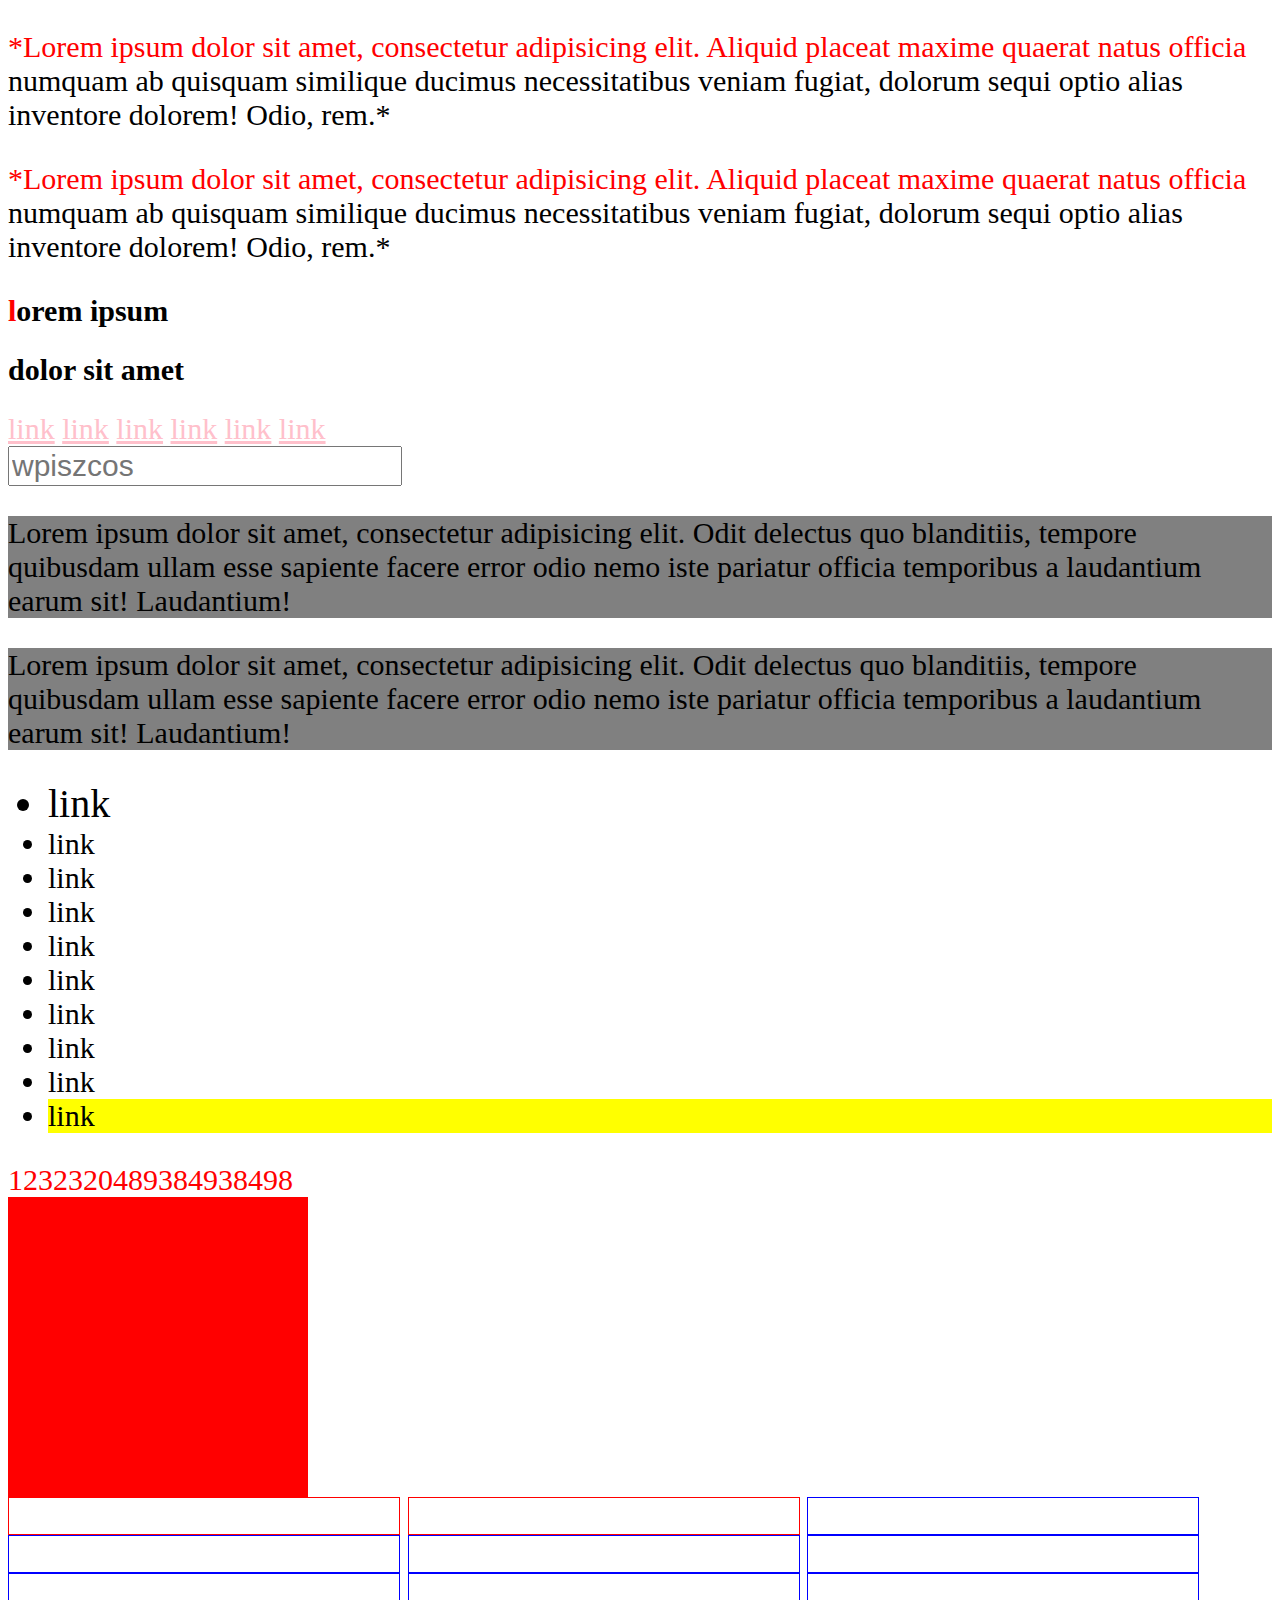
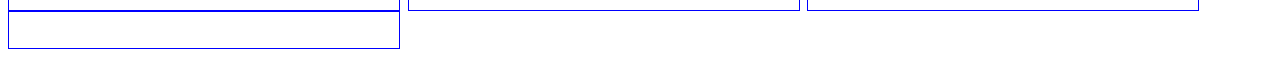
==== css-rozszerzony/index.html @ 8077c1c9 "stylowanie selektorow" ====
<!DOCTYPE html>
<html lang="en">
<head>
    <meta charset="UTF-8">
    <title>Document</title>
    <link rel="stylesheet" href="css/style.css">
</head>
<body>
    <div id="kontener">
        <p>Lorem ipsum dolor sit amet, consectetur adipisicing elit. Aliquid placeat maxime quaerat natus officia numquam ab quisquam similique ducimus necessitatibus veniam fugiat, dolorum sequi optio alias inventore dolorem! Odio, rem.</p>
        <p>Lorem ipsum dolor sit amet, consectetur adipisicing elit. Aliquid placeat maxime quaerat natus officia numquam ab quisquam similique ducimus necessitatibus veniam fugiat, dolorum sequi optio alias inventore dolorem! Odio, rem.</p>
        <h1>lorem ipsum</h1>
        <h2>dolor sit amet</h2>
    </div>
    
    <!--stworz div o id link w nim 5 linkow
    #link>a{link}*5-->
    
    <div id="link">
        <a href="#kontener">link</a>
        <a href="#">link</a>
        <a href="#">link</a>
        <a href="#">link</a>
        <a href="#">link</a>
        <a href="http://google.com">link</a>
    </div>
    
    <div id="formularz">
        <form action="">
            <input type="text" placeholder="wpiszcos">
        </form>
    </div>
    <!--atrybuty w emmecie nawias kwadratowwy
        #lang[lang=pl]>p{Lorem}*2-->
    <div id="lang" lang="pl">
        <p>Lorem ipsum dolor sit amet, consectetur adipisicing elit. Odit delectus quo blanditiis, tempore quibusdam ullam esse sapiente facere error odio nemo iste pariatur officia temporibus a laudantium earum sit! Laudantium!</p>
        <p>Lorem ipsum dolor sit amet, consectetur adipisicing elit. Odit delectus quo blanditiis, tempore quibusdam ullam esse sapiente facere error odio nemo iste pariatur officia temporibus a laudantium earum sit! Laudantium!</p>
    </div>
    
    <!--childs-->
    <div id="child">
        <ul>
            <li>link</li>
            <li>link</li>
            <li>link</li>
            <li>link</li>
            <li>link</li>
            <li>link</li>
            <li>link</li>
            <li>link</li>
            <li>link</li>
            <li>link</li>
        </ul>
    </div>
    <!--jesli bedzie wiecej dzieci to nie bedzie dzialac-->
    <div id="only-child">    
        <span>1232320489384938498</span>
    </div>
    
    <div></div>
    <!--#atrybuty>form>input*10-->
    <div id="atrybuty">
        <form action="">
            <input type="text" title="cokolwiek 123">
            <input type="text" title="cokolwiek 1232">
            <input type="text" title="cokolwiek">
            <input type="text" title="cokolwiek">
            <input type="text" title="gdziekolwiek">
            <input type="text" title="gdziekolwiek">
            <input type="text" title="gdziekolwiek">
            <input type="text" title="gdziekolwiek">
            <input type="text" title="jakkolwiek">
            <input type="text" title="jakkolwiek">
        </form>
    </div>
</body>
</html>
---- css-rozszerzony/css/style.css ----
/* selektor atrybutu input[type=""] */

/*selektor absolutny*/
* {
    font-size: 30px;
}

/*selektor pseudo elementu
wchodzi w skład znacznika
content musi by zawsze uzupelniony, nawet jesli ma byc pusty

do contentu mozemy wrzucic unit code, np znaczek fb, koperty i inne rzeczy i zawsze wyprzedzamy je \, albo tym drugim slashem
*/

#kontener p::before {
    content: '*';
}

#kontener p::after {
    content: '*';
}
/*łapie tylko pierwsza litere, i to musi byc litera a nie znak interpunkcyjny*/
#kontener h1::first-letter {
    color: red;
}

#kontener p::first-line {
    color: red;
}

/*pseudo klasy linkow zawsze musza byc w tej kolejnosci
hover, podswietla na jakis kolor kiedy najezdzamy
*/

#link a:link {
    color: pink;
}

#link a:visited {
    color: gray;
}

#link a:hover {
    color:yellow;
}

#link a:active {
    color: red;
}

/*focus na imput*/

#formularz input:focus {
    color: red;
}

/*pseudoklasy target lang 
link bedzie odwolywal sie do div kontener i tworzyl przy tym border*/
div:target {
    border: 1px solid blue;
}

div[lang="pl"] p {
    background-color: gray;
}

/*childs*/

#child ul li:first-child {
    font-size: 40px;
}

#child ul li:last-child {
    background-color: yellow;
}

#only-child span:only-child {
    color: red;
}

div:empty {
    height: 300px;
    width: 300px;
    background-color: red;
}

/*atrybuty*/

/*ten ponizej wybierze selektor z pelna nazwa cokolwiek, nie zadziala jesli wpiszemy kolwiek, albo co, musi byc pelne slowo*/
#atrybuty input[title~="cokolwiek"] {
    border: 1px solid green;
}
/*z gwaizdka zamiast tyldy zadziala na wsyzstkie elementy*/
#atrybuty input[title*="kolwiek"] {
    border: 1px solid red;
}

/*sprawdza wszystkie czy zaczynaja sie najak*/
#atrybuty input[title^="jak"] {
    border: 1px solid blue;
}

#atrybuty input[title$="wiek"] {
    border: 1px solid blue;
}
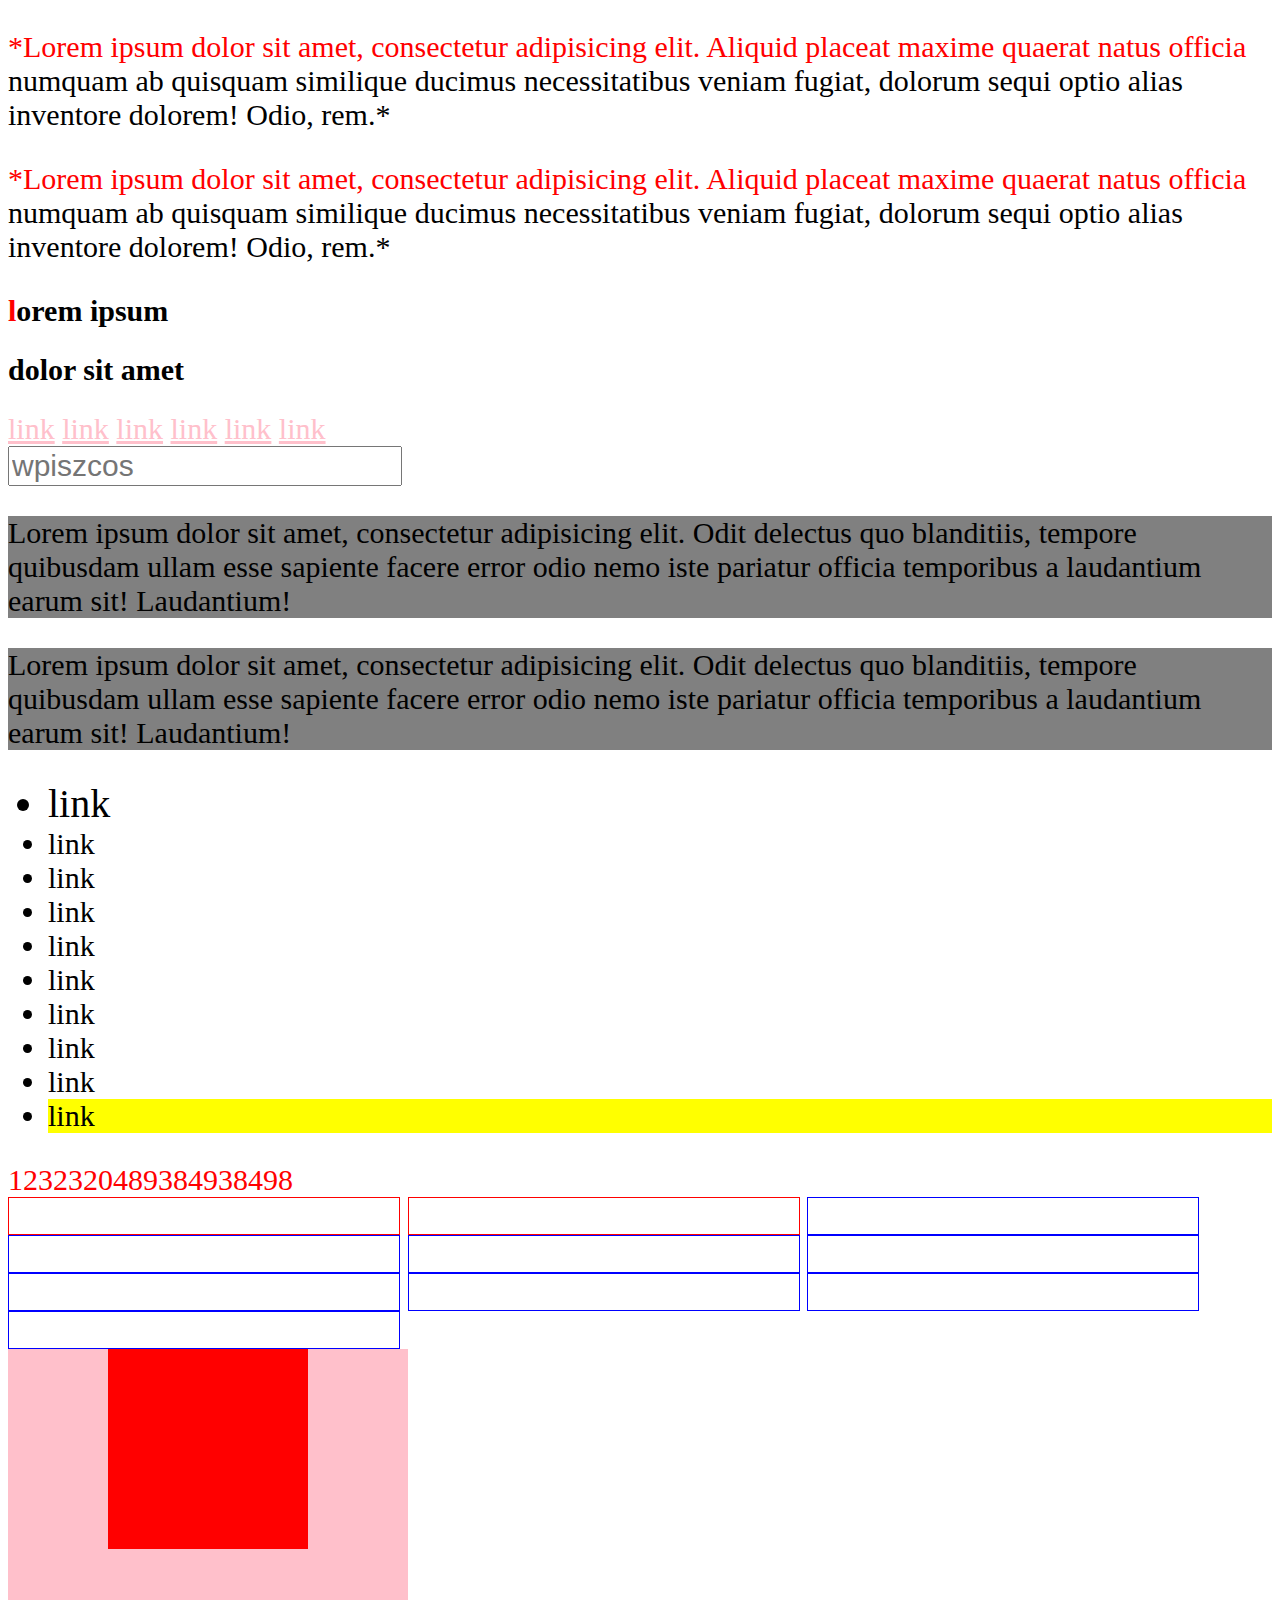
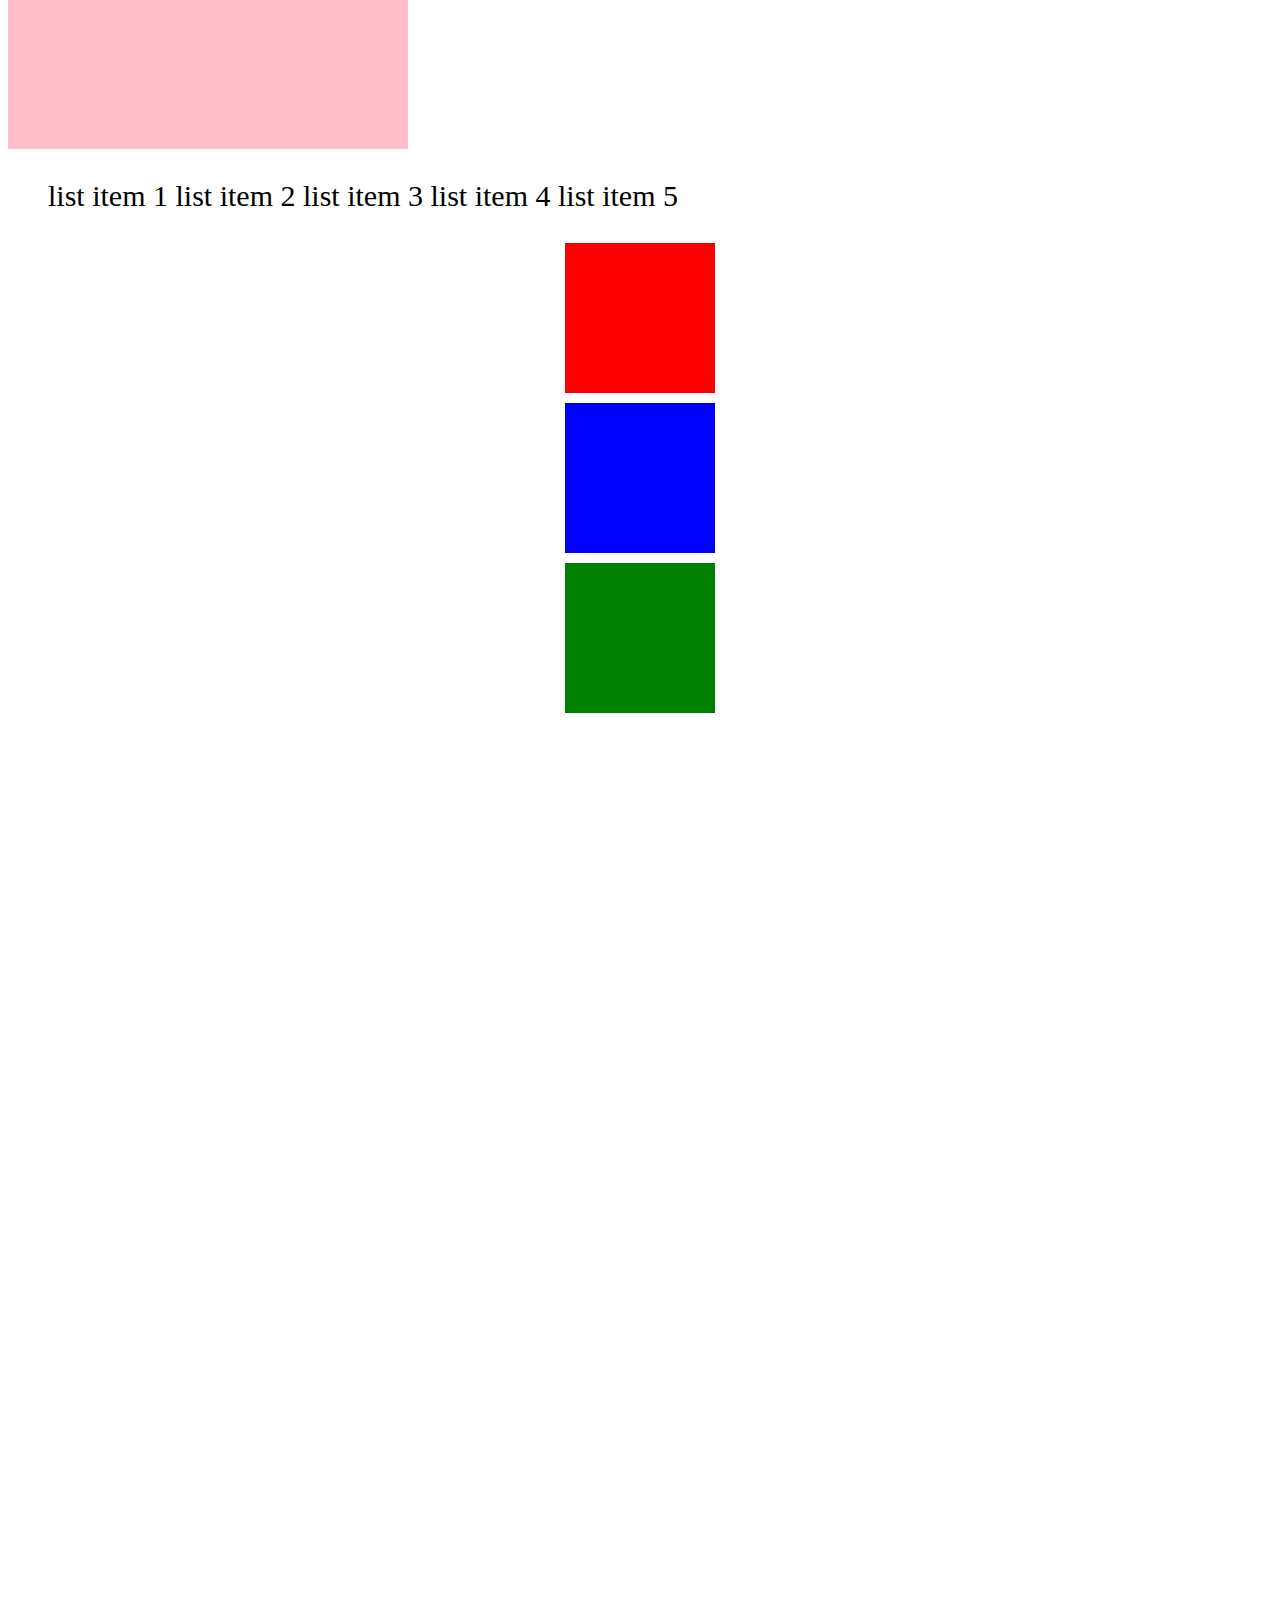
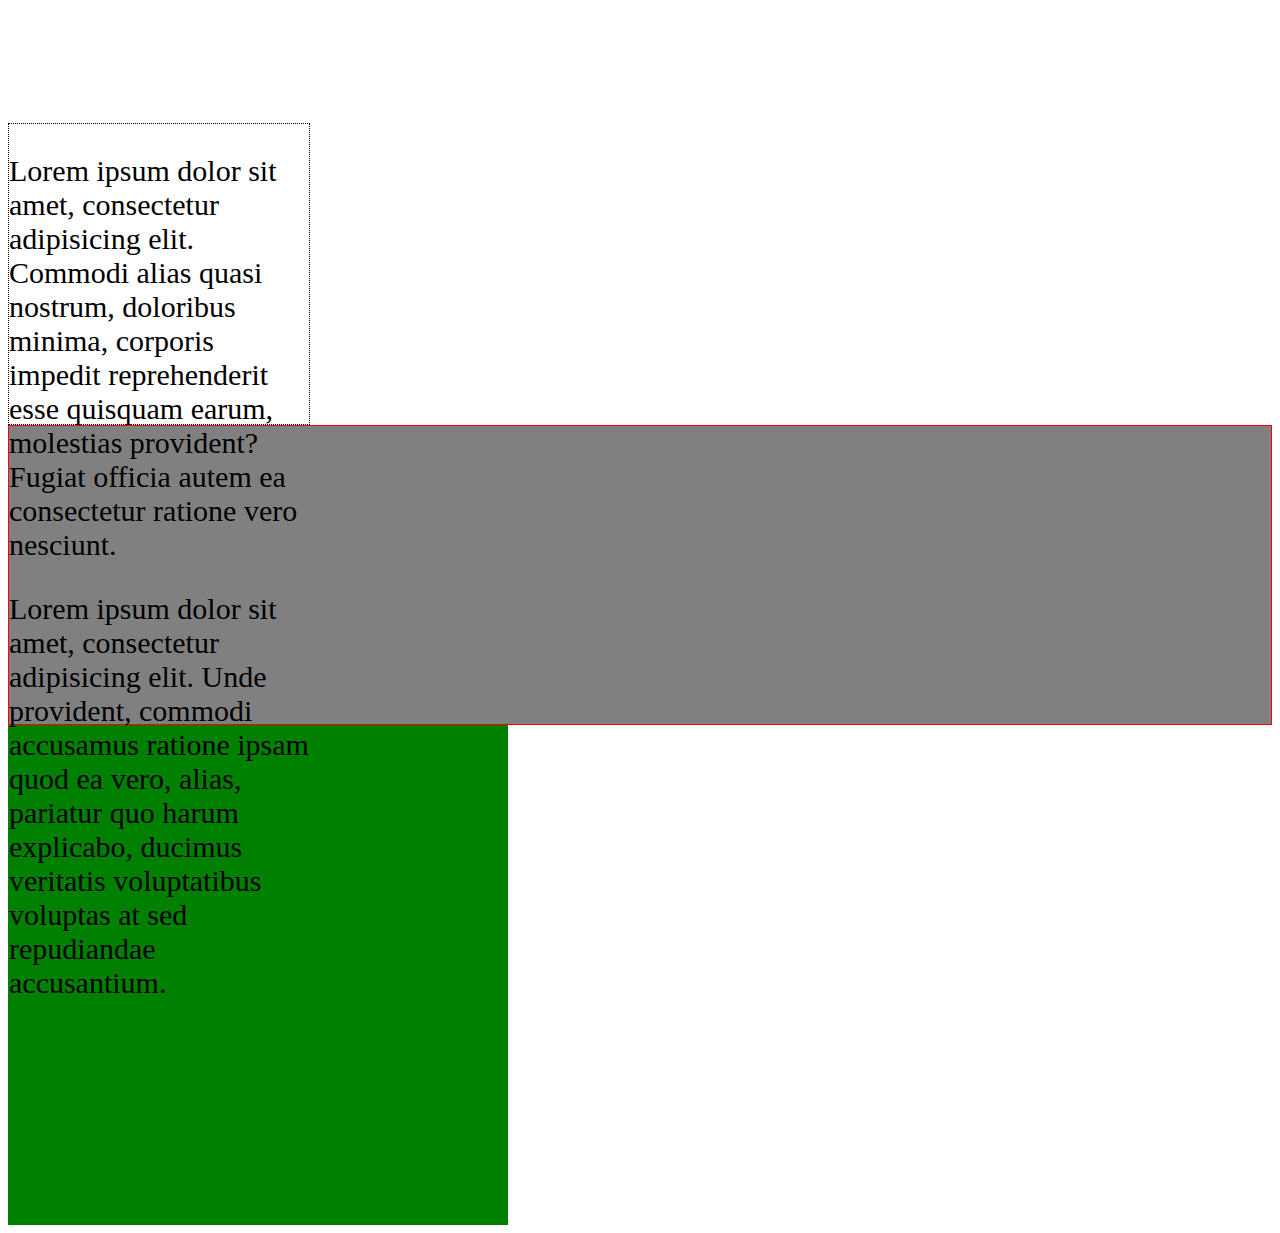
==== commit f1806346: "zajecia css 290717" ====
--- a/css-rozszerzony/index.html
+++ b/css-rozszerzony/index.html
@@ -2,8 +2,13 @@
 <html lang="en">
 <head>
     <meta charset="UTF-8">
+    
+    <!-- meta:vp   -->
+    <meta name="viewport" content="width=device-width, user-scalable=no, initial-scale=1.0, maximum-scale=1.0, minimum-scale=1.0">
+    
     <title>Document</title>
     <link rel="stylesheet" href="css/style.css">
+    <link rel="stylesheet" href="css/responsive.css">
 </head>
 <body>
     <div id="kontener">
@@ -73,5 +78,84 @@
             <input type="text" title="jakkolwiek">
         </form>
     </div>
+    
+    <!-- inline block -->
+    <div id="inline-block">
+        <div class="inline-block-inner"></div>
+    </div>
+    
+    <!--  inline-block ul li 
+    #inline-block-ul>ul>li{list item $}*5
+      -->
+    <div id="inline-block-ul">
+        <ul>
+            <li>list item 1</li>
+            <li>list item 2</li>
+            <li>list item 3</li>
+            <li>list item 4</li>
+            <li>list item 5</li>
+        </ul>
+    </div>
+    
+    <!--  floatowanie  
+    elementy zaburzaja flow dokumentu,a by przywrocici flow nalezy po elemencie floatowanym umiescic element z właściwością clear: right/left/both;
+    -->
+<!--
+    <div id="floated">
+        <div class="floated-inner"></div>
+        <div class="clear"></div>
+    </div>
+    
+-->
+<!-- tranzycje 
+pozwalaja na uzyskanie lefektu przejscia (animacji) danego elementu po akcji uzytkownika
+-->
+<!--      <div id="tranzycje"></div>-->
+      
+      <div id="outern">
+          <div class="square red"></div>
+          <div class="square blue"></div>
+          <div class="square green"></div>
+      </div>
+      
+<!--    sterowanie tlem  -->
+
+<div id="wlasciwosci-tla"></div>
+
+<!--overflow-->
+
+<div id="overflow">
+    <p>Lorem ipsum dolor sit amet, consectetur adipisicing elit. Commodi alias quasi nostrum, doloribus minima, corporis impedit reprehenderit esse quisquam earum, molestias provident? Fugiat officia autem ea consectetur ratione vero nesciunt.</p>
+    <p>Lorem ipsum dolor sit amet, consectetur adipisicing elit. Unde provident, commodi accusamus ratione ipsam quod ea vero, alias, pariatur quo harum explicabo, ducimus veritatis voluptatibus voluptas at sed repudiandae accusantium.</p>
+</div>
+
+<!--box-sizing-->
+<div id="box-sizing">
+    
+    
+</div>
+
+<!--responsywny-->
+<div id="responsywny"></div>
+
+
+
+
+
+
+
+
+
+
+
+
+
+
+
+
+
+
+
+
 </body>
 </html>
--- a/css-rozszerzony/css/style.css
+++ b/css-rozszerzony/css/style.css
@@ -78,11 +78,13 @@
     color: red;
 }
 
+/*
 div:empty {
     height: 300px;
     width: 300px;
     background-color: red;
 }
+*/
 
 /*atrybuty*/
 
@@ -102,4 +104,178 @@
 
 #atrybuty input[title$="wiek"] {
     border: 1px solid blue;
-}+}
+
+/* inline block */
+
+#inline-block {
+    width: 400px;
+    height: 400px;
+    background-color: pink;
+    text-align: center;
+}
+
+#inline-block .inline-block-inner {
+    width: 200px;
+    height: 200px;
+    background-color: red; 
+    display: inline-block;
+/* ale tu juz ie zadziala inline-height: 20px czy 400px, to zadziała tylko na tekst   */
+}
+
+/* inline-block li - zamiast listy itemow wyswietli elementy w linii*/
+#inline-block-ul ul li {
+    display: inline-block;
+}
+
+/*float*/
+#floated .floated-inner {
+    width: 200px;
+    height: 200px;
+    background-color: red;
+    float: left;
+}
+
+/*clear float*/
+#floated .clear {
+    clear: left;
+}
+/*transition
+transition property jest przed wywolaniem akcji/pseudo klas - bo inaczej po koncu akcji bedzie przeskakiwac skokowo
+*/
+/*wystarczy dodac wlasciwosc transition-duration poniewaz transition-property domyslnie ustawiona jest na all*/
+    /*akcja wywolywana po dwoch sekundach po okresleniu elementu kursorem, zeby znowu zmienic kolor musimy zabrac myszke z elementu, to jest czas trwania animacji
+    
+    uzywanie przedrostkow dla roznych przeglodarek
+    -o-transition-property: background-color;
+    -ms-transition-property: background-color;
+    -moz-transition-property: background-color;
+    -webkit-transition-property: background-color;
+    transition-property: background-color;
+    */
+#tranzycje {
+    width: 400px;
+    height: 400px;
+    background-color: red;
+/*
+    transition-duration: 2s; 
+    transition-property: width;
+    transition-delay: 3s;
+    transition-timing-function: linear;
+*/
+    transition: width 5s linear 2s;
+
+}
+
+#tranzycje:hover {
+/*    background-color: blue;*/
+    width: 200px;
+}
+
+/*
+marginesy
+margin-top: 10px
+margin-right: 10px;
+margin-bottom: 10px;
+margin-left: 10px;
+
+margin: 10px; - jednoparametrowy lapie wszystkie strony
+margin: 10px 20 px; - dwuparametrowy lapie gora-dol lewo-prawo
+margin: 10px 10px 10px - trzyparametrowy: gora, lewo-prawo, dol
+margin: 10px 10px 10px 10px - czteroparametrowy gora, prawo, dol, lewo
+
+*/
+
+#outern {
+    width: 100%;
+}
+
+#outern .square {
+    width: 150px;
+    height: 150px;
+    margin: 0 auto;
+    margin-bottom: 10px;
+    transition-duration: 2s;
+}
+
+#outern .red {
+    background-color: red;
+    transition-property: width;
+}
+
+#outern .blue {
+    background-color: blue;
+    transition-property: height;
+}
+
+#outern .green {
+    background-color: green;
+    transition-property: width, height;
+}
+
+#outern .red:hover {
+    width: 300px;
+}
+
+#outern .blue:hover {
+    height: 300px;
+}
+
+#outern .green:hover {
+    height: 300px;
+    width: 300px;
+}
+
+/*url() - podajemy jako url ('sciezkadopliku')*/
+/*domyslnie, podane jest background-repeat: repeat - powtarzaj po x i po y
+mozna wylaczyc background-repeat,za pomoca no-repeat, mozna sterowac w ktorym kierunku tlo ma sie powtarzac np background-repeat: repeat-x, background-repeat: repeat-y
+*/
+
+/*background-position: wartosc wartosc - ustawia pozycje tla najpierw po x nastepnie po y. podajac jedna warotsc druga ustawiana jest domyslnie na center. Mozliwe ustawienia: left, center, top , bottom, % - lub inne jednostki miary*/
+
+/*background-attachmnet ustala sposob zachowania sie tla (fixed->efekt parallax, scroll, local)*/
+
+/*background size: okresla rozmiar obrazu w tle, mozliwe wartosci podane w absolutnych jednastkach miary (np px, cm, in) lub w relatwnych jedn miary (%, vh, vw i in), contain - zachowaj apect ratio obrazka i wypelnij nim kontener (do max rozmiaru obrazka) - zostawia przezroczyste paski- , cover - zachowaj aspect ratio obrazkai wypelnij nim kontener, ten ucina obrazek ale jest czesciej uzywany
+jesli uzywamy jednostek to podajemy tylko jedna miare zeby zachowac aspekt ratio*/
+
+#wlasciwosci-tla {
+    background-image: url('https://ogrod.smcloud.net/s/user_photos/thumbnails/50/64/01/5064019841099f23_620x0_zdjecie-duze.jpeg');
+    height: 1000px;
+    background-repeat: no-repeat;
+    background-position: center center;
+    background-attachment: fixed;
+    background-size: cover;
+    
+/* background: url('https://ogrod.smcloud.net/s/user_photos/thumbnails/50/64/01/5064019841099f23_620x0_zdjecie-duze.jpeg') no-repeat;
+    background-size: cover;*/
+}
+
+#overflow {
+    border: 1px dotted black;
+    height: 300px;
+    width: 300px;
+}
+/*dla ustalonych wysokosci i szerokosci contnet-box nie wlicza paddingow i border, border-box trzyma ustalona wysokosc i szerokosc, wliczajac padding i border*/
+#box-sizing {
+    border: 1px solid red;
+    padding: 50px;
+    width: 100%;
+    height: 300px;
+    background-color: grey;
+    box-sizing: border-box; /* trzyma ustalona szerokosc wliczajac padding i border, jak pojawil nam sie suwak na szerkosci to ta opcja ten suwak usuniemy*/
+}
+
+#responsywny {
+    width: 500px;
+    height: 500px;
+    background-color: green;
+}
+
+
+
+
+
+
+
+
+
--- a/css-rozszerzony/css/responsive.css
+++ b/css-rozszerzony/css/responsive.css
@@ -0,0 +1,64 @@
+/*media queries tworzymy za pomoca slowa kluczowego media poprzedzonego @, astepnie podajemy od jakich parametrow ma byc uzaleznione wlaczenie konkretnych stylow*/
+
+/*zazwyczaj okresla sie 4 podzialy dla urzadzen:
+-480px;
+-768px;
+-980px;
+-1200px; 
+sterujemy za pomocą "max-width", czasem (rzadko...) zdarza sie, ze potrzeba pisac przedzialy (min-width and max-width)*/
+
+/*
+@media screen and (min-width: 768px) and (max-width: 1200px) { 
+    #responsywny {
+        background-color: red;
+    }
+}
+*/
+
+/*orientacje*/
+/*portrait - wyzszy niz szerszy*/
+/*
+@media (orientation: portrait) {
+    #responsywny {
+        width: 100%;
+    }
+}
+*/
+/*landscape - szerszy niz wyzszy*/
+/*
+@media (orientation: landscape) {
+    #responsywny {
+        width: 50%;
+    }
+}
+*/
+
+/*
+@media print {
+    #kontener p {
+        color: pink;
+    }
+}
+*/
+
+/*
+@media not all and (max-width: 600px) {
+    html {
+        background: red;
+    }
+}*/
+
+/*regula dla 768px nadpiszemy regule dla 1200px.
+przy tworzeniu responsywnych mniejsze wartosci leca na dol arkusz styli*/
+
+@media screen and (max-width: 1200px) { 
+    #responsywny {
+        background-color: grey;
+    }
+}
+
+@media screen and (max-width: 768px) { 
+    #responsywny {
+        background-color: red;
+    }
+}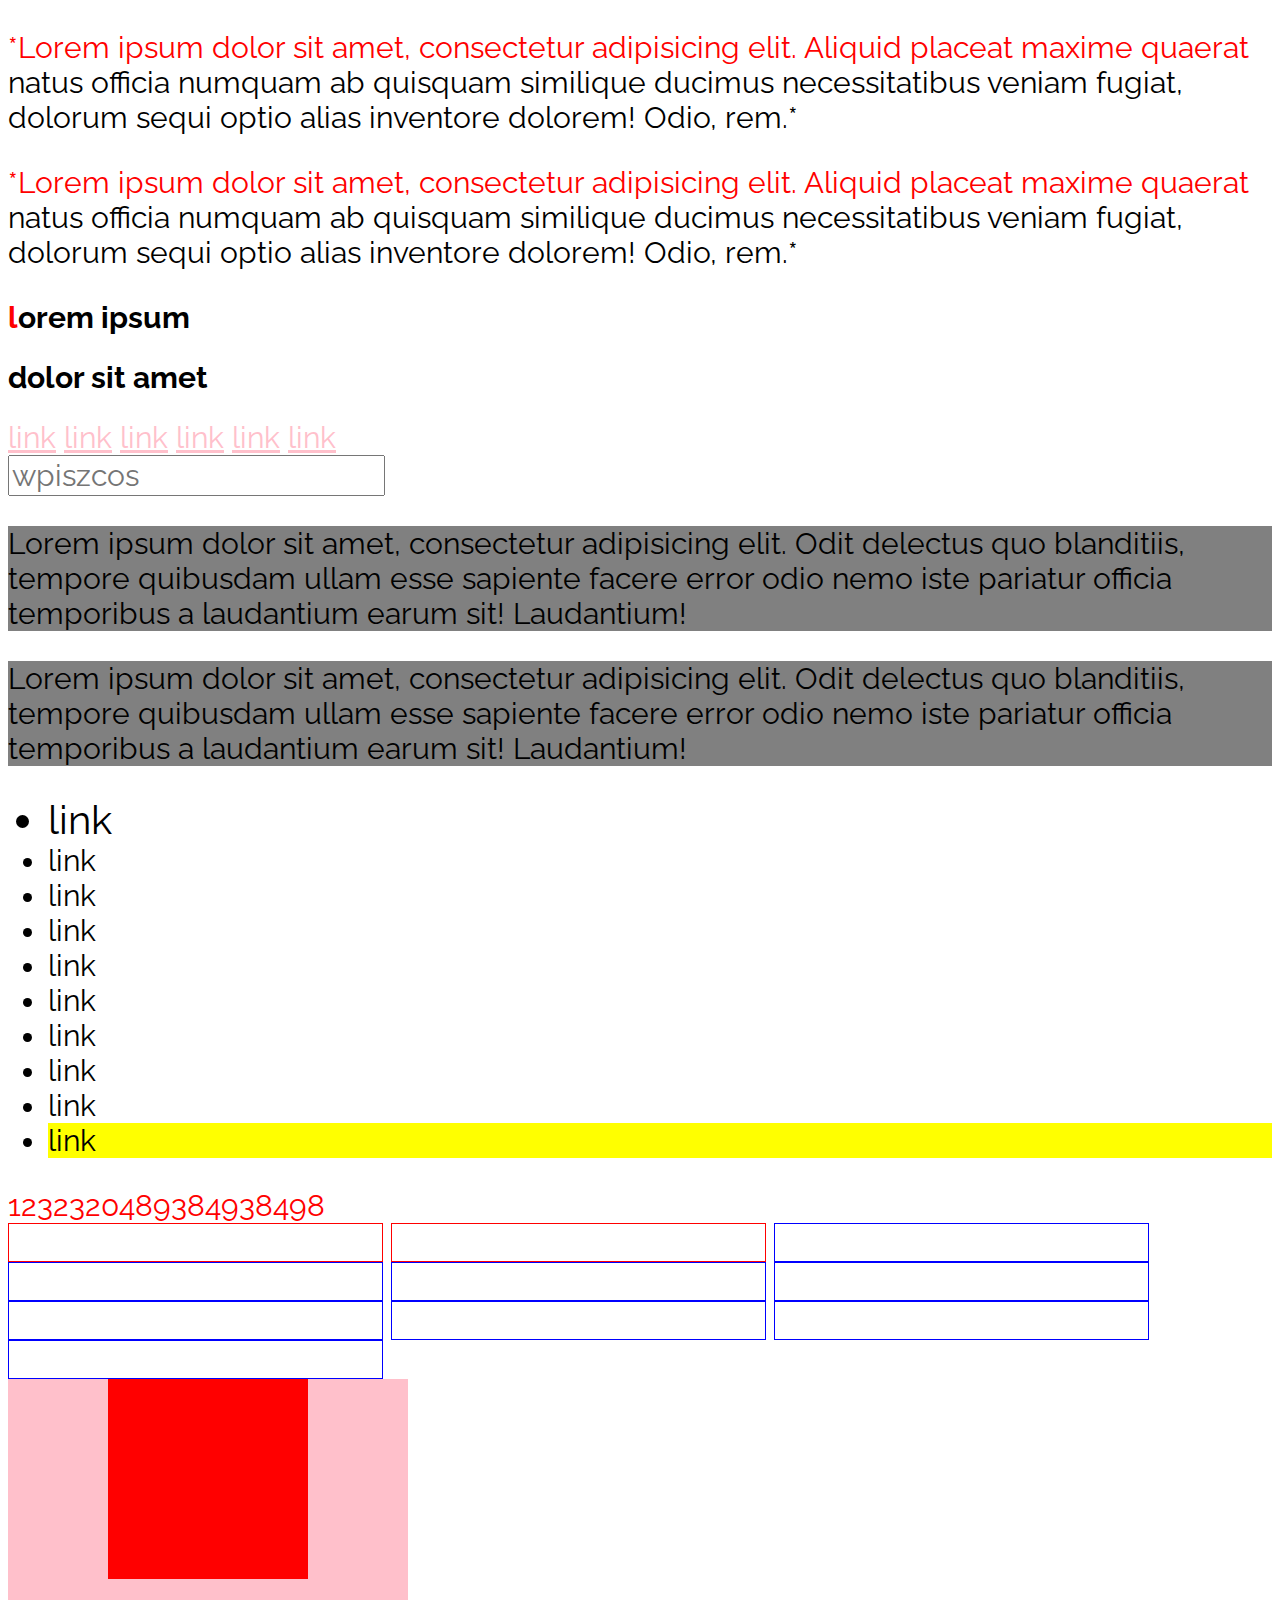
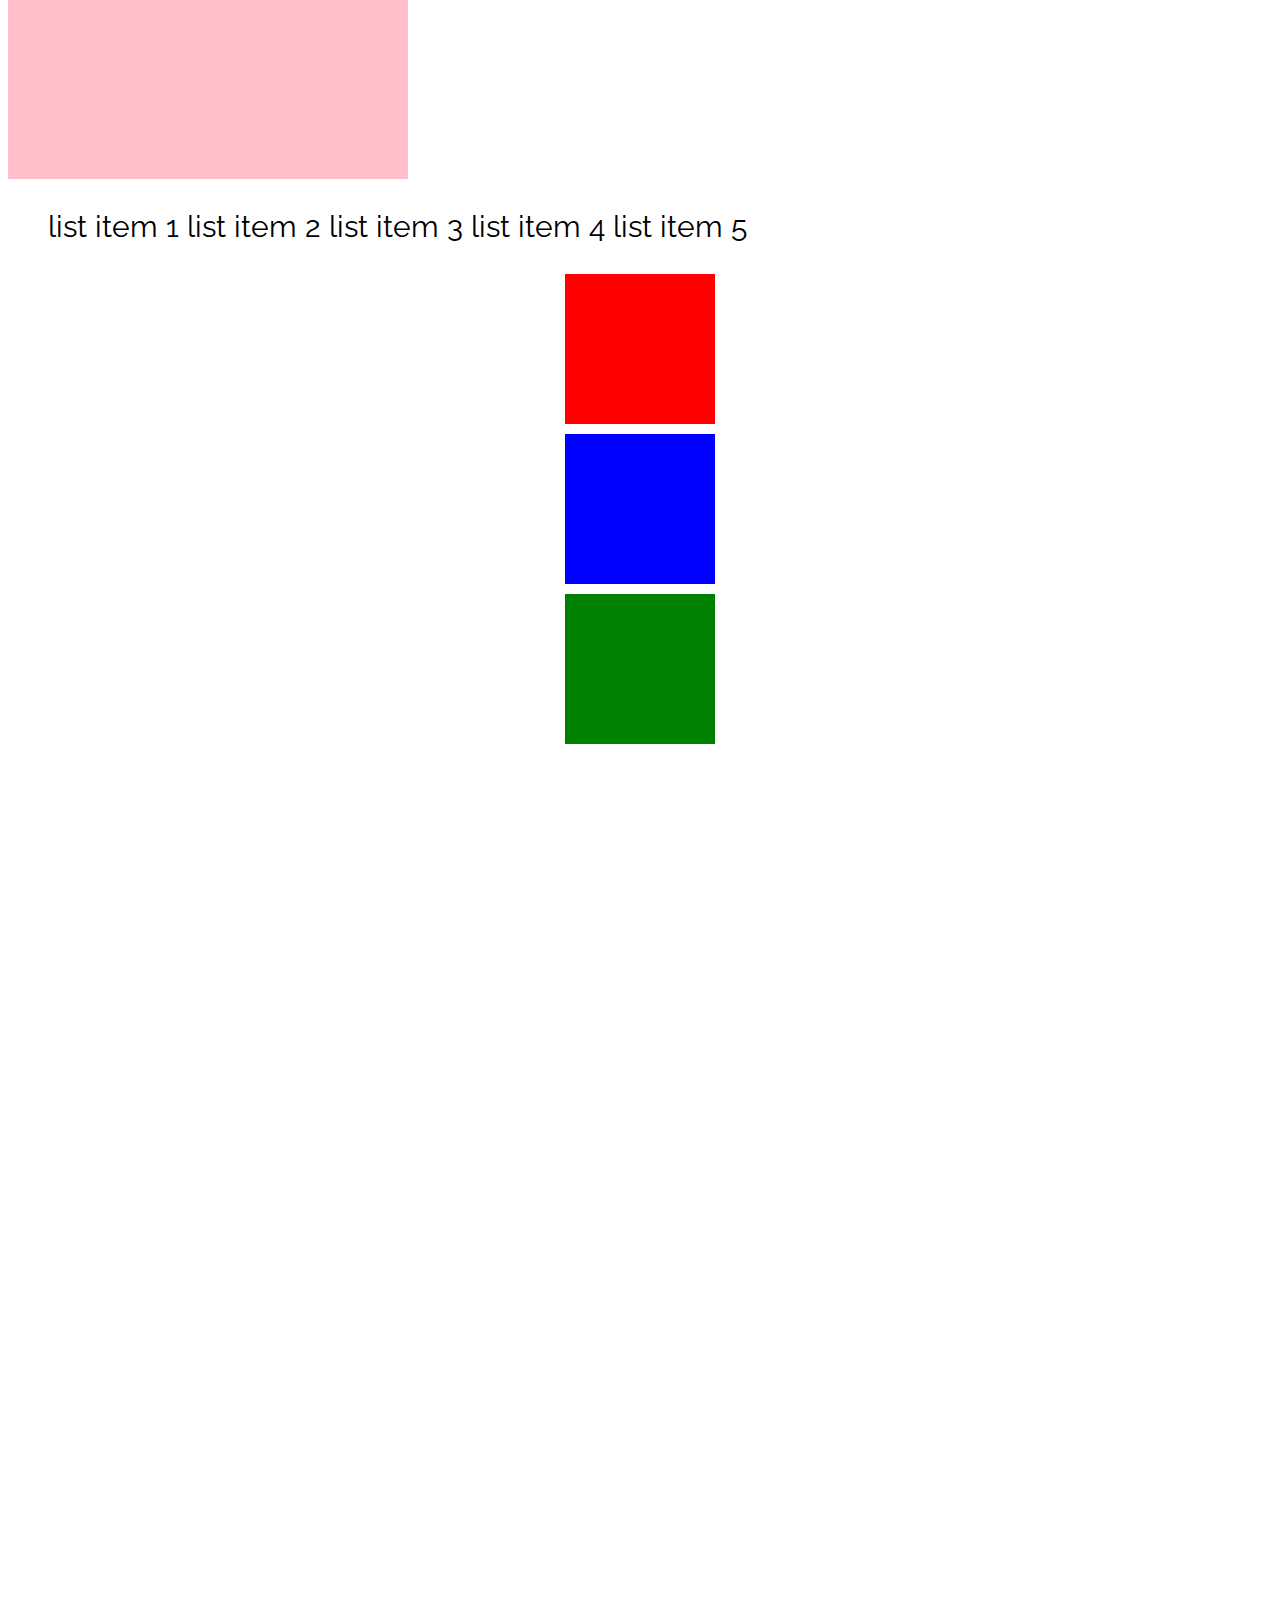
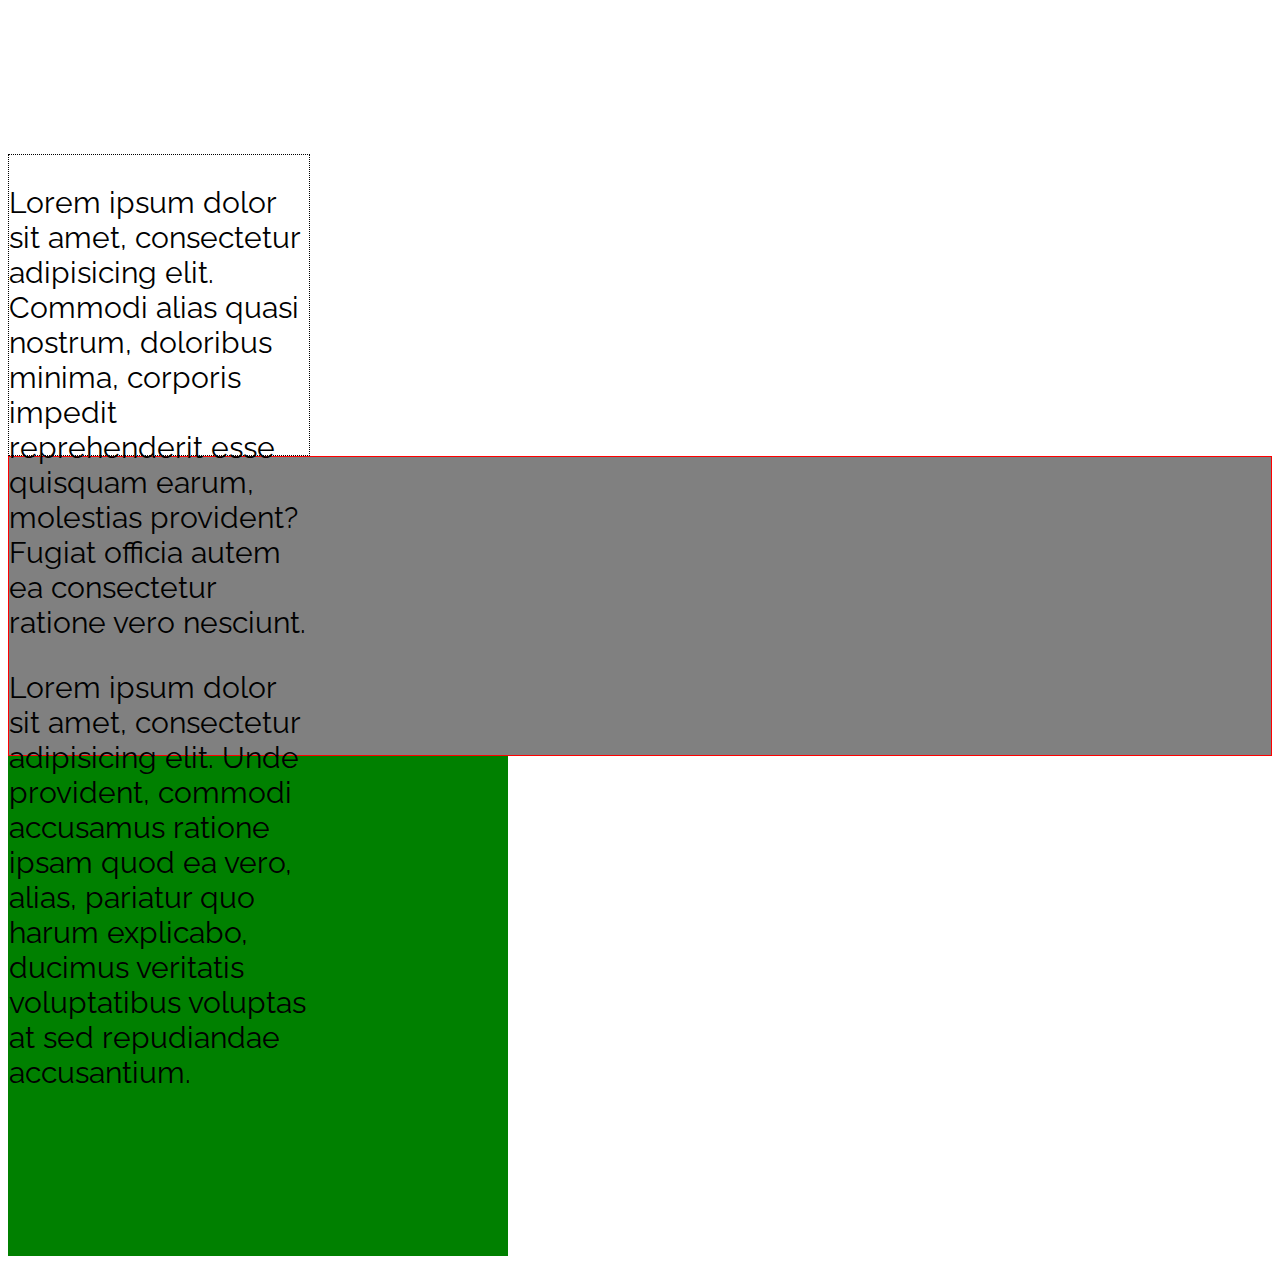
==== commit 9d766397: "czcionki import" ====
--- a/css-rozszerzony/index.html
+++ b/css-rozszerzony/index.html
@@ -9,6 +9,14 @@
     <title>Document</title>
     <link rel="stylesheet" href="css/style.css">
     <link rel="stylesheet" href="css/responsive.css">
+    
+<!--  czcionki
+szukamy na fonts.google - podpinamy jako linki w html lub w import css
+   
+   można też sciagnać wlasna lokalnie do projektu, wtey w css musimy ustawic regule @font-face
+    -->
+    
+    <link href="https://fonts.googleapis.com/css?family=Raleway" rel="stylesheet">
 </head>
 <body>
     <div id="kontener">
--- a/css-rozszerzony/css/style.css
+++ b/css-rozszerzony/css/style.css
@@ -3,6 +3,7 @@
 /*selektor absolutny*/
 * {
     font-size: 30px;
+    font-family: 'Raleway', sans-serif;
 }
 
 /*selektor pseudo elementu
@@ -271,11 +272,15 @@
     background-color: green;
 }
 
-
-
-
-
-
-
-
-
+/*czcionki
+h1 {
+font-family: "Lato", sans-serif;
+}
+*/
+
+
+
+
+
+
+
--- a/css-rozszerzony/css/responsive.css
+++ b/css-rozszerzony/css/responsive.css
@@ -61,4 +61,5 @@
     #responsywny {
         background-color: red;
     }
-}+}
+
